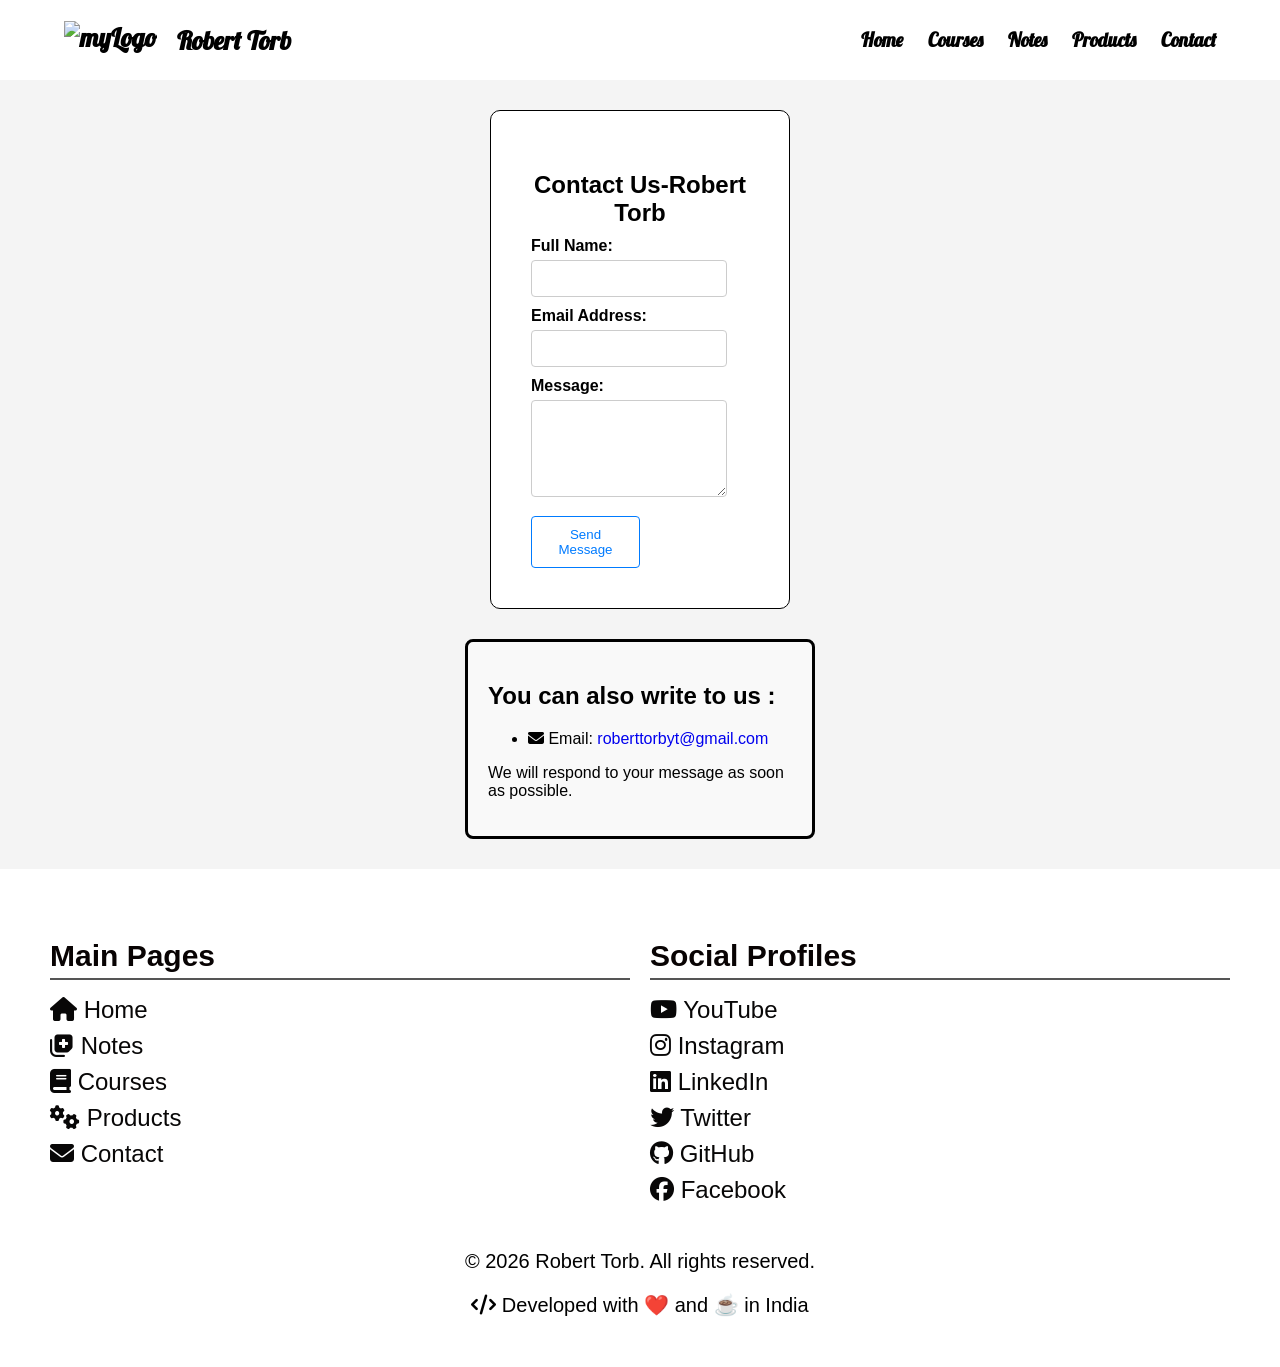
==== pages/contact.html @ 7e99921a "Update website" ====
<!DOCTYPE html>
<html lang="en">

<head>
    <meta charset="UTF-8">
    <meta name="viewport" content="width=device-width, initial-scale=1.0">
    <title>contact | Robert Torb</title>
    <link rel="stylesheet" href="/css/style.css">
    <script src="/js/main.js" defer></script>
    <link rel="preconnect" href="https://fonts.gooogleapis.com">
    <link rel="preconnect" href="https://fonts.gstatic.com" crossorigin>
    <link href="https://fonts.googleapis.com/css2?family=Lobster&display=swap" rel="stylesheet">
    <link rel="stylesheet" href="https://cdnjs.cloudflare.com/ajax/libs/font-awesome/6.4.0/css/all.min.css">
    <link rel="icon" type="image/png" href="../favicon.png">
    <meta http-equiv="Cache-Control" content="no-cache, no-store, must-revalidate">
    <meta http-equiv="Pragma" content="no-cache">
    <meta http-equiv="Expires" content="0">
</head>

<body>
    <header class="navbar">
        <!-- logo(Left Side) -->
        <div class="logo">
            <img src="/images/logo.jpg" alt=" myLogo" class="logo">
            <span class="name">Robert Torb</span>
        </div>

        <nav class="nav-links">
            <a href="../index.html">Home</a>
            <a href="courses.html">Courses</a>
            <a href="notes.html">Notes</a>
            <a href="products.html">Products</a>
            <a href="contact.html">Contact</a>
        </nav>
        <div class="hamburger" onclick="toggleMenu()">
            &#9776; <!-- Unicode hamburger icon -->
        </div>
    </header>
    <main>

        <section id="contact">
            <h2>Contact Us-Robert Torb</h2>

            <form id="contactForm">
                <label for="name">Full Name:</label>
                <input type="text" id="name" name="name" required>

                <label for="email">Email Address:</label>
                <input type="email" id="email" name="email" required>

                <label for="message">Message:</label>
                <textarea id="message" name="message" rows="5" required></textarea>

                <button type="submit">Send Message</button>
            </form>
        </section>

        <section id="contact-info">
            <h2>You can also write to us :</h2>
            <ul>
                <li><i class="fas fa-envelope"></i> Email: <a href="mailto:roberttorbyt@gmail.com"
                        style="text-decoration: none;">roberttorbyt@gmail.com</a></li>
            </ul>
            <p>We will respond to your message as soon as possible.</p>
        </section>
    </main>
    <footer>
        <div class="footer-container">
            <!-- Main Pages -->
            <div class="footer-section">
                <h3>Main Pages</h3>
                <ul class="main-links">
                    <li><a href="../index.html"><i class="fas fa-home"></i> Home</a></li>
                    <li><a href="notes.html"><i class="fas fa-notes-medical"></i>
                            Notes</a></li>
                    <li><a href="courses.html"><i class="fas fa-book"></i> Courses</a></li>
                    <li><a href="products.html"><i class="fas fa-cogs"></i> Products</a></li>
                    <li><a href="contact.html"><i class="fas fa-envelope"></i>
                            Contact</a></li>
                </ul>
            </div>

            <!-- Social Media -->
            <div class="footer-section">
                <h3>Social Profiles</h3>
                <ul class="social-links">
                    <li><a href="https://www.youtube.com/@TechByHaneef" target="_blank" rel="noopener noreferrer"><i
                                class="fab fa-youtube"></i> YouTube</a></li>
                    <li><a href="https://www.instagram.com/haneefkhan_1?utm_source=ig_web_button_share_sheet&igsh=ZDNlZDc0MzIxNw=="
                            target="_blank" rel="noopener noreferrer"><i class="fab fa-instagram"></i>
                            Instagram</a></li>
                    <li><a href="https://www.linkedin.com/in/haneef-khan-b0b804357?utm_source=share_via&utm_content=profile&utm_medium=member_android"
                            target="_blank" rel="noopener noreferrer"><i class="fab fa-linkedin"></i>
                            LinkedIn</a></li>
                    <li><a href="https://x.com/MohdHaneefkha1n" target="_blank" rel="noopener noreferrer"><i
                                class="fab fa-twitter"></i> Twitter</a>
                    </li>
                    <li> <a href="https://github.com/TechByHaneef" target="_blank" rel="noopener noreferrer"><i
                                class="fab fa-github"></i> GitHub</a></li>
                    <li><a href="https://www.facebook.com/profile.php?id=61552603756032" target="_blank"
                            rel="noopener noreferrer"><i class="fab fa-facebook"></i> Facebook</a></li>
                </ul>
            </div>
        </div>
        <div class="footer-bottom">
            <p>&copy; 2026 Robert Torb. All rights reserved.</p>
            <p><i class="fas fa-code"></i> Developed with ❤️ and ☕ in India </p>
        </div>
    </footer>
    <!-- <a href="https://wa.me/@techByHaneef" class="whatsapp" target="_blank" rel="noopener noreferrer">
        <i class="fab fa-whatsapp"></i>
    </a> -->
</body>

</html>
---- css/style.css ----
/* =========================================================
   GLOBAL RESET
   ========================================================= */

* {
    box-sizing: border-box;
}

html,
body {
    margin: 0;
    padding: 0;
    width: 100%;
    max-width: 100%;
    overflow-x: hidden;
}

body {
    background: #f4f4f4;
    font-family: "Roboto", "Noto Sans", Arial, sans-serif;
}

main {
    margin: 0;
    padding: 0;
}


/* =========================================================
   NAVBAR
   ========================================================= */

.navbar {
    height: 80px;
    width: 100%;
    display: flex;
    align-items: center;
    justify-content: space-between;
    padding: 8px 5%;
    background: #fff;
    position: sticky;
    top: 0;
    left: 0;
    z-index: 1000;
    font-family: "Lobster", cursive;
}

.logo {
    display: flex;
    align-items: center;
    gap: 20px;
    font-weight: bold;
    font-size: clamp(20px, 2vw, 30px);
}

.logo img {
    height: clamp(35px, 3vw, 60px);
    width: auto;
    object-fit: contain;
    display: block;
}

.nav-links {
    margin-left: auto;
    display: flex;
    gap: 25px;
    flex-wrap: nowrap;
    min-width: 0;
}

.nav-links a {
    text-decoration: none;
    color: #000;
    font-size: clamp(18px, 1.5vw, 25px);
    font-weight: bold;
    transition: color 0.3s ease;
}

.nav-links a:hover {
    color: #007bff;
}

.hamburger {
    display: none;
    font-size: 28px;
    cursor: pointer;
    background: none;
    border: none;
}


/* =========================================================
   CAROUSEL
   ========================================================= */

.carousel {
    position: relative;
    width: 100%;
    height: auto;
    margin: auto;
    overflow: hidden;
}

.slide {
    display: none;
    width: 100%;
    height: 100%;
    object-fit: contain;
}

.slide.active {
    display: block;
}

.carousel-text {
    padding: 10px 20px;
    text-align: center;
}


/* =========================================================
   PRODUCT / HOME CARDS
   ========================================================= */

.card-container {
    display: flex;
    justify-content: center;
    align-items: stretch;
    gap: 30px;
    flex-wrap: wrap;

    width: 100%;
    max-width: 1200px;
    margin: 40px auto;
    padding: 0 20px;

    box-sizing: border-box;
}

.card {
    width: 280px;
    max-width: 100%;
    box-sizing: border-box;

    border: 1px solid #ccc;
    border-radius: 8px;
    text-align: center;
    padding: 15px;

    background: #fff;

    transition:
        transform 0.3s ease,
        box-shadow 0.3s ease,
        background 0.3s ease,
        color 0.3s ease;
}

.card img {
    display: block;
    width: 100%;
    height: 150px;
    object-fit: contain;
    border-radius: 8px 8px 0 0;
}

.card a {
    display: inline-block;
    margin-top: 10px;
    padding: 8px 12px;

    background: #1a324a;
    color: #fff;

    text-decoration: none;
    border-radius: 5px;

    transition:
        background 0.3s ease,
        transform 0.3s ease;
}

.card:hover {
    transform: translateY(-10px) scale(1.05);
    box-shadow: 0 8px 16px rgba(0, 0, 0, 0.3);
    background: #f9f9ff;
}

.card:hover h2 {
    color: #0073e6;
}

.card:hover p {
    color: #333;
}

.card a:hover {
    background: #005bb5;
    transform: scale(1.05);
}


/* =========================================================
   PRODUCT HEADINGS
   ========================================================= */

.product-heading {
    font-size: 2.8rem;
    font-weight: 600;
    text-align: center;
    color: #000;
    margin-bottom: 12px;
    letter-spacing: 1.5px;
    line-height: 1.3;
    text-shadow: 0 1px 2px rgba(0, 0, 0, 0.1);
}

.product-subheading {
    font-size: 1.4rem;
    font-weight: 400;
    text-align: center;
    color: #000;
    opacity: 0.9;
    margin-bottom: 25px;
    letter-spacing: 0.5px;
    line-height: 1.4;
}


/* =========================================================
   GENERAL CONTAINER
   ========================================================= */

.container {
    display: flex;
    gap: 50px;
    flex-wrap: wrap;
    padding: 30px 50px 30px 30px;
    margin: 20px auto;
}


/* =========================================================
   DOWNLOAD BUTTON
   ========================================================= */

.download-btn {
    display: inline-block;
    margin: 20px auto;
    padding: 10px 20px;
    background: #1a324a;
    color: #fff;
    text-decoration: none;
    border-radius: 5px;
    transition:
        background 0.3s ease,
        transform 0.3s ease;
    font-weight: bold;
}

.download-btn:hover {
    background: #005bb5;
    transform: scale(1.05);
}


/* =========================================================
   CONTACT SECTION
   ========================================================= */

#contact {
    max-width: 300px;
    margin: 30px auto;
    padding: 40px;
    border: 1px solid #000;
    border-radius: 10px;
    background: #fff;
    font-family: Arial, sans-serif;
}

#contact h2 {
    text-align: center;
    margin-bottom: 10px;
}

#contactForm label {
    display: block;
    margin-top: 10px;
    font-weight: bold;
}

#contactForm input,
#contactForm select,
#contactForm textarea {
    width: 90%;
    padding: 10px;
    margin-top: 5px;
    border: 1px solid #ccc;
    border-radius: 4px;
}

#contactForm button {
    margin-top: 15px;
    padding: 10px;
    width: 50%;
    background: #fff;
    color: #007bff;
    border: 1px solid #007bff;
    border-radius: 4px;
    cursor: pointer;
}

#contactForm button:hover {
    background: #08cf2daa;
}

#contact-info {
    max-width: 350px;
    margin: 30px auto;
    padding: 20px;
    border: 3px solid #000;
    border-radius: 8px;
    background: #f9f9f9;
    font-family: Arial, sans-serif;
}


/* =========================================================
   SEARCH BOX
   ========================================================= */

.search-box {
    margin: 0 auto;
    position: relative;
}

.results {
    position: absolute;
    top: 100%;
    left: 0;
    width: 100%;
    background: #fff;
    border: 1px solid #ddd;
    max-height: 200px;
    overflow-y: auto;
    z-index: 1000;
}


/* =========================================================
   FOOTER
   ========================================================= */

footer {
    width: 100%;
    background: #fff;
    color: #080303;
    padding: 30px 20px;
}

.footer-container {
    display: flex;
    justify-content: space-between;
    flex-wrap: wrap;
    max-width: 1200px;
    margin: auto;
}

.footer-section {
    flex: 1;
    min-width: 200px;
    margin: 10px;
}

.footer-section h3 {
    margin-bottom: 15px;
    font-size: 30px;
    border-bottom: 2px solid #555;
    padding-bottom: 5px;
}

.footer-section ul {
    list-style: none;
    padding: 0;
}

.footer-section ul li {
    margin: 8px 0;
    font-size: 24px;
}

.footer-section ul li a {
    color: #080707;
    text-decoration: none;
    transition: color 0.3s ease;
}

.footer-section ul li a:hover {
    color: #00aced;
}

.social-links li {
    display: block;
    margin: 8px 0;
}

.footer-bottom {
    text-align: center;
    margin-top: 20px;
    color: #000;
    font-size: 20px;
}


/* =========================================================
   MISCELLANEOUS
   ========================================================= */

.tbh {
    margin: 20px;
}

.hm {
    display: inline-block;
    padding: 10px;
    background: #16497d;
    color: #fff;
    text-decoration: none;
    border-radius: 5px;
    transition:
        background 0.3s ease,
        transform 0.3s ease;
    font-weight: bold;
}

.vp {
    display: inline-block;
    padding: 10px;
    background: #16497d;
    color: #fff;
    text-decoration: none;
    border-radius: 5px;
    transition:
        background 0.3s ease,
        transform 0.3s ease;
    font-weight: bold;
}

.dev {
    text-align: center;
    display: flex;
    justify-content: center;
    gap: 20px;
}

.techstack {
    margin: 20px;
}

.brands {
    font-size: 60px;
    margin: 20px;
}

.skill {
    width: 60px;
    height: 60px;
    object-fit: contain;
}


/* =========================================================
   POPUP
   ========================================================= */

.popup {
    display: none;
    position: fixed;
    top: 0;
    left: 0;
    width: 100%;
    height: 100%;
    background: rgba(0, 0, 0, 0.6);
    z-index: 1000;
}

.popup-content {
    background: #fff;
    width: 200px;
    margin: 0 auto;
    padding: 20px;
    border-radius: 10px;
    position: relative;
    top: -100%;
    animation: slideDown 0.5s forwards;
}

@keyframes slideDown {
    to {
        top: 100px;
    }
}

.popup-content h2 {
    text-align: center;
    margin-bottom: 15px;
}

.popup-content form {
    display: flex;
    flex-direction: column;
}

.popup-content input {
    margin-bottom: 10px;
    padding: 8px;
    border: 1px solid #000;
    border-radius: 5px;
}

.popup-content button {
    margin: 5px 0;
    padding: 10px;
    border: none;
    border-radius: 5px;
    cursor: pointer;
}

.popup-content button[type="submit"] {
    background: #0073e6;
    color: #fff;
}

.popup-content button[type="submit"]:hover {
    background: #0adf40;
}

#cancelBtn {
    background: transparent;
    position: absolute;
    top: 10px;
    right: 10px;
    border: none;
    font-size: 24px;
}

#cancelBtn:hover {
    color: red;
}


/* =========================================================
   RESPONSIVE NAVBAR
   ========================================================= */

@media (max-width: 1200px) {

    .nav-links {
        display: none;
        flex-direction: column;
        gap: 10px;

        background: #fff;
        position: absolute;
        top: 80px;
        right: 15px;

        width: 70%;
        padding: 12px;

        border-radius: 6px;
        box-shadow: 0 2px 8px rgba(0, 0, 0, 0.2);
    }

    .nav-links.show {
        display: flex;
    }

    .hamburger {
        display: block;
    }
}


/* =========================================================
   MOBILE - NAVBAR
   ========================================================= */

@media (max-width: 500px) {

    .nav-links a {
        font-size: 16px;
    }

    .prev,
    .next {
        font-size: 24px;
        padding: 15px;
    }

    .logo {
        font-size: 16px;
        gap: 8px;
    }
}


/* =========================================================
   MOBILE - PRODUCT CARDS
   ========================================================= */

@media (max-width: 768px) {

    .card-container {
        flex-direction: column;
        align-items: center;

        width: 100%;
        max-width: 100%;
        margin: 30px 0;
        padding: 0 15px;

        gap: 20px;
    }

    .card {
        width: 100%;
        max-width: 400px;
        margin: 0;
        padding: 20px;

        transform: none !important;
    }

    .card:hover {
        transform: none !important;
    }

    .card img {
        width: 100%;
        height: auto;
        max-height: 220px;
        object-fit: contain;
    }

    .card h2 {
        font-size: 24px;
    }

    .card p {
        font-size: 16px;
        line-height: 1.5;
    }
}


/* ===============================
   PRODUCT CARDS
   =============================== */

.product-cards {
    display: flex;
    justify-content: flex-start;
    align-items: stretch;
    gap: 30px;
    flex-wrap: wrap;

    width: 100%;
    max-width: 1200px;
    margin: 40px 0;
    padding: 0 20px;

    box-sizing: border-box;
}
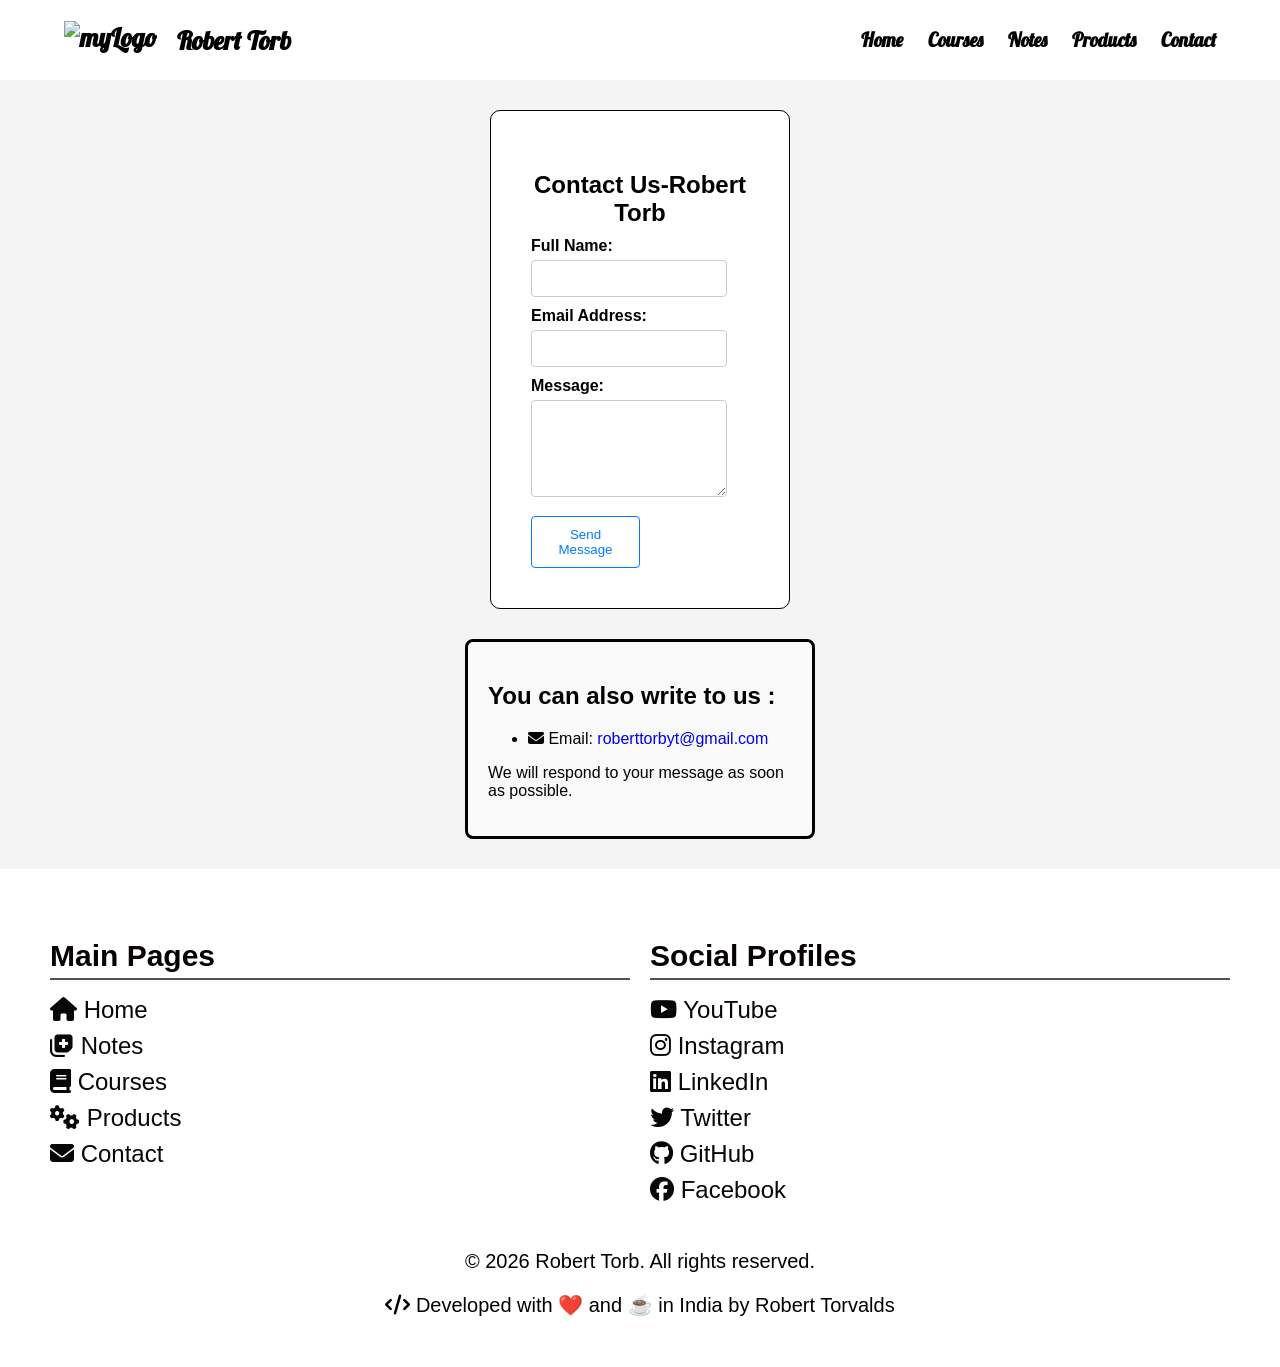
==== commit f0aaa290: "update footer credits to include full name" ====
--- a/pages/contact.html
+++ b/pages/contact.html
@@ -84,18 +84,18 @@
             <div class="footer-section">
                 <h3>Social Profiles</h3>
                 <ul class="social-links">
-                    <li><a href="https://www.youtube.com/@TechByHaneef" target="_blank" rel="noopener noreferrer"><i
-                                class="fab fa-youtube"></i> YouTube</a></li>
-                    <li><a href="https://www.instagram.com/haneefkhan_1?utm_source=ig_web_button_share_sheet&igsh=ZDNlZDc0MzIxNw=="
+                    <li><a href="https://www.youtube.com/@RobertTorvalds_dev" target="_blank"
+                            rel="noopener noreferrer"><i class="fab fa-youtube"></i> YouTube</a></li>
+                    <li><a href="https://www.instagram.com/roberttorb?utm_source=ig_web_button_share_sheet&igsh=ZDNlZDc0MzIxNw=="
                             target="_blank" rel="noopener noreferrer"><i class="fab fa-instagram"></i>
                             Instagram</a></li>
-                    <li><a href="https://www.linkedin.com/in/haneef-khan-b0b804357?utm_source=share_via&utm_content=profile&utm_medium=member_android"
+                    <li><a href="https://www.linkedin.com/in/robert-torb-b0b804357?utm_source=share_via&utm_content=profile&utm_medium=member_android"
                             target="_blank" rel="noopener noreferrer"><i class="fab fa-linkedin"></i>
                             LinkedIn</a></li>
-                    <li><a href="https://x.com/MohdHaneefkha1n" target="_blank" rel="noopener noreferrer"><i
+                    <li><a href="https://x.com/Robert_Torb" target="_blank" rel="noopener noreferrer"><i
                                 class="fab fa-twitter"></i> Twitter</a>
                     </li>
-                    <li> <a href="https://github.com/TechByHaneef" target="_blank" rel="noopener noreferrer"><i
+                    <li> <a href="https://github.com/Roberttorb" target="_blank" rel="noopener noreferrer"><i
                                 class="fab fa-github"></i> GitHub</a></li>
                     <li><a href="https://www.facebook.com/profile.php?id=61552603756032" target="_blank"
                             rel="noopener noreferrer"><i class="fab fa-facebook"></i> Facebook</a></li>
@@ -104,10 +104,10 @@
         </div>
         <div class="footer-bottom">
             <p>&copy; 2026 Robert Torb. All rights reserved.</p>
-            <p><i class="fas fa-code"></i> Developed with ❤️ and ☕ in India </p>
+            <p><i class="fas fa-code"></i> Developed with ❤️ and ☕ in India by Robert Torvalds </p>
         </div>
     </footer>
-    <!-- <a href="https://wa.me/@techByHaneef" class="whatsapp" target="_blank" rel="noopener noreferrer">
+    <!-- <a href="https://wa.me/@RobertTorb" class="whatsapp" target="_blank" rel="noopener noreferrer">
         <i class="fab fa-whatsapp"></i>
     </a> -->
 </body>
